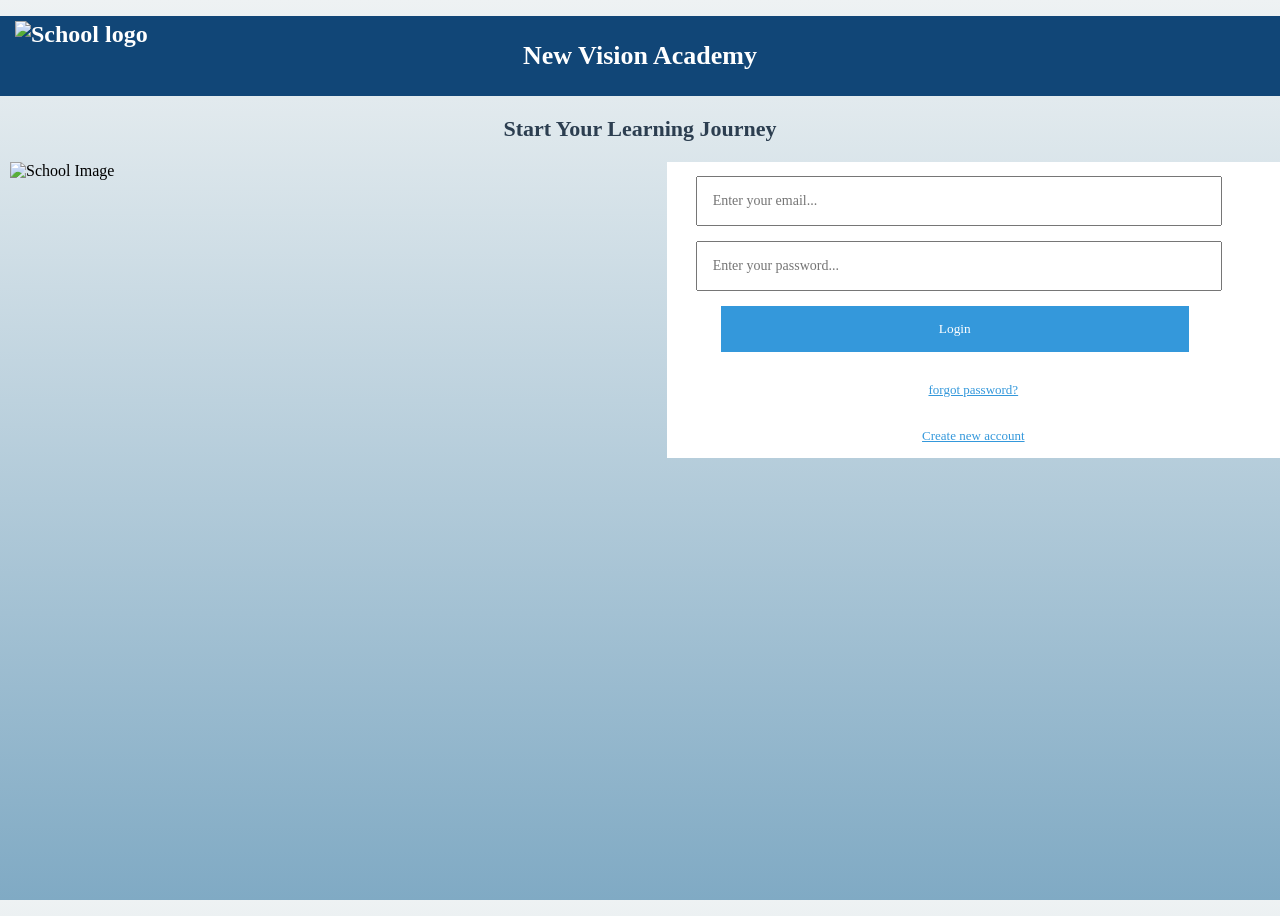
==== index.html @ 59524298 "Add files via upload" ====
<!DOCTYPE html>
<!DOCTYPE html>
<html lang="en">
<head>
    <meta charset="UTF-8">
    <meta name="viewport" content="width=device-width, initial-scale=1.0">
    <title>School Login</title>
    <link rel="stylesheet" href="style.css">
</head>

<body>

    <!--Navbar-->
    <nav class="navbar">
        <div class="logo-container">
        <img src="logo.png" alt="School logo" class="logo">
        </div>
        
        <h1> New Vision Academy</h1>
        </nav>

        <h2 class="login-title">Start Your Learning Journey</h2>

    <div class="container">
         <div class="image-box">
            <img src="school1.jpg" alt="School Image">
         </div>

 <!--=== Login Box ===-->

<div class="login-box">
    <from action="index.html">
        <input type="email" placeholder="Enter your email..." required>

        <input type="password" placeholder="Enter your password..." required>
        <button type="submit"> Login</button>
        </from>

        <a href="forgot.html" class="link"> forgot password? </a>
        <a href="Signup.html" class="link"> Create new account</a>
    </div>
    </div>
</body>
</html>
---- style.css ----
/* login CSS */
body,html {
    margin:0;
    padding: 0;
    height: 100%;
    font-family: Georgia, 'Times New Roman', Times, serif;
}

/*Navbar*/
.navbar { 
    color: white;
    height: 80px;
    display: flex;
    font-size: 24px;
    justify-content: center;
    background-color: #114677;
    align-items: center;
    position: relative;
}

.navbar h1{
margin-top:  0.67em;
margin-bottom: 0.67em;
font-size: 24px;
padding: 15px;
font-weight: 600;
align-items: center;
}
.logo-container {
    position: absolute;
    left: 15px;
    top: 5px;
   
}

.logo{
   height: 55px;
  animation: sideSpin 4s linear infinite;
    transform-origin: center;
   
    
}

@keyframes spin{ 
    0% {transform: translateY(-50%) rotate(0deg);}
    100%{ transform: translateY(-50%);} rotate( 360deg);
}

.login-title {
text-align: center;
margin-bottom: 20px;
margin-top: 20px;
font-size: 22px;
color: #2c3e50;
font-weight: 600;
justify-content: center;
}

.container {
    display: flex;
    height: calc(100vh-60px);
    align-items: stretch;
    width: 100%;
}

.image-box{
    width: 100%;
}

.image-box img{
    width: 100%;
    height: 100%;
    object-fit: cover;
    margin-left: 10px;
}

.login-box{
    width: 90%;
    background: white;
    display: inline;
    flex-direction: column;
    justify-content: center;
    padding: 14px;
}

.login-box input {
    width: 90%;
    padding: 15px;
    margin-bottom: 15px;
    margin-left: 15px;
    font-size: 14px;
}
.login-box button{ 
    width: 80%;
    padding: 15px;
    margin-left: 40px;
    background: #3498db;
    color: white;
    border: none;
    cursor: pointer
}

.link {
margin-top: 30px;
font-size: 13px;
color: #3498db;
text-decoration: underline;
display: flex;
justify-content: center;
gap: 10px;
}




/* Signup CSS */
* {
  margin: 0;
  padding: 0;
  box-sizing: border-box;
  font-family: Georgia, 'Times New Roman', Times, serif;
}

/* Body */
body {
  min-height: 100vh;
  background: linear-gradient(to bottom, #eef2f3, #80aac4);
}

/* Navbar */
.navbar {
  height: 80px;
  background-color:#114677;
  display: flex;
  align-items: center;
  justify-content: center;
  position: relative;
  font-size: 24px;
  margin-top:  0.67em;
  margin-bottom: 0.67em;
  padding: 15px;
  font-weight: 600;
}

/* Logo */
.logo-box {
  position: absolute;
  left: 15px;
}

.logo-box img {
  height: 55px;
  animation: sideSpin 4s linear infinite;
}

/* چرخش به پهلو (نه عقربه ساعت) */
@keyframes sideSpin {
  from {
    transform: rotateY(0deg);
  }
  to {
    transform: rotateY(360deg);
  }
}

/* Title */
.navbar h1 {
  color: white;
  font-size: 26px;
}

/* Page */
.page {
  display: flex;
  flex-direction: column;
  align-items: center;
  padding: 25px 15px;
}

/* Form */
.signup-form {
  width: 100%;
  max-width: 420px;
  background: white;
  padding: 30px;
  border-radius: 15px;
  box-shadow: 0 8px 20px rgba(0,0,0,0.2);
  display: flex;
  flex-direction: column;
  gap: 14px;
}

.signup-form h2 {
  text-align: center;
  color: #2c3e50;
  margin-bottom: 10px;
}

/* Inputs */
.signup-form input,
.signup-form select {
  padding: 12px;
  border-radius: 8px;
  border: 1px solid #ccc;
  font-size: 14px;
}

/* Password */
.password-box {
  position: relative;
}

.password-box input {
  width: 100%;
  padding-right: 40px;
}

.password-box button {
  position: absolute;
  right: 8px;
  top: 50%;
  transform: translateY(-50%);
  background: none;
  border: none;
  cursor: pointer;
  font-size: 18px;
}

/* Button */
.submit-btn {
  margin-top: 10px;
  padding: 13px;
  background-color: #2c3e50;
  color: white;
  border: none;
  border-radius: 8px;
  font-size: 15px;
  font-weight: bold;
  cursor: pointer;
}

.submit-btn:hover {
  background-color: #34495e;
}

/* Login link */
.login-link {
  margin-top: 18px;
  font-size: 14px;
}

.login-link a {
  color: #2c3e50;
  text-decoration: none;
  font-weight: bold;
}

.login-link a:hover {
  text-decoration: underline;
}
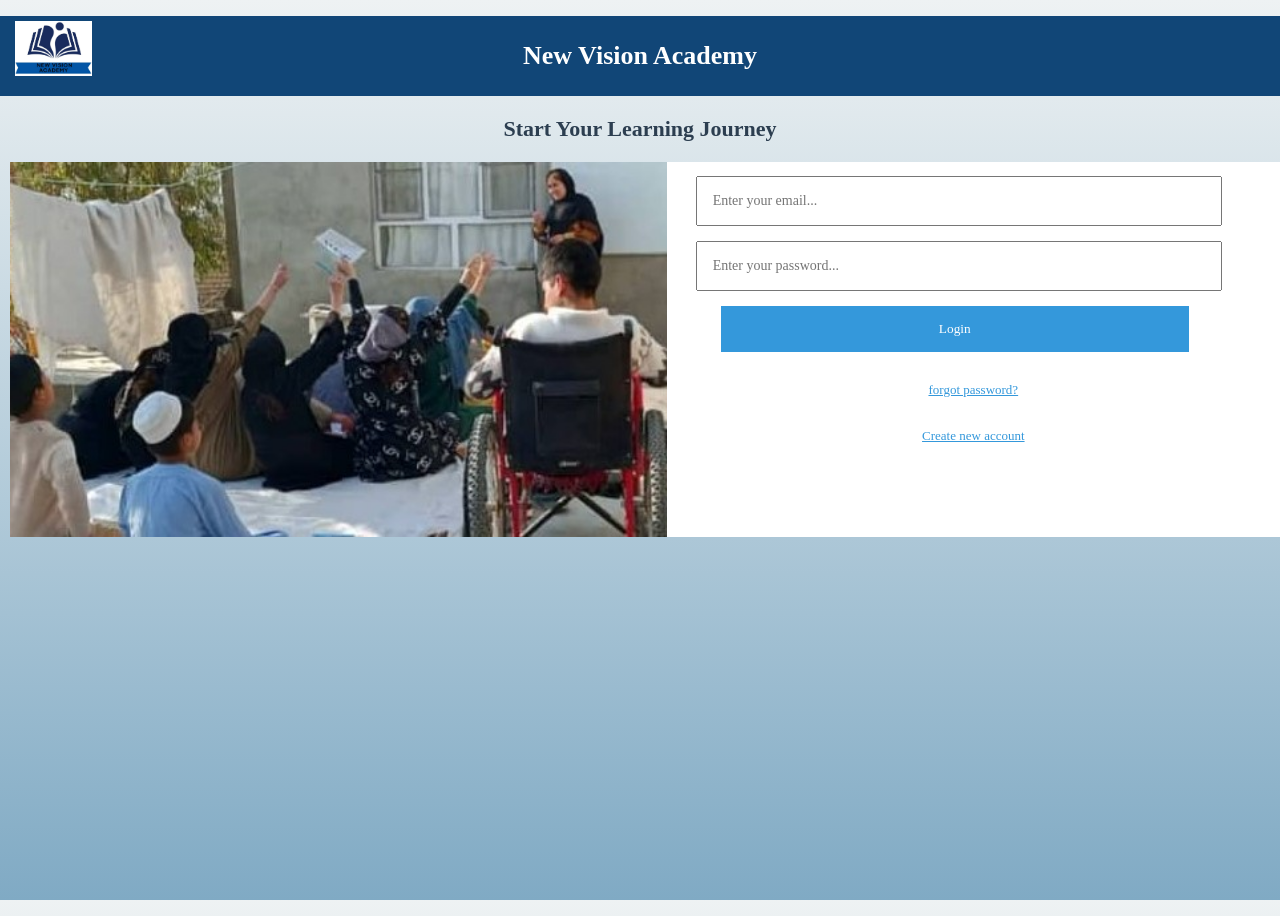
==== commit a81067f9: "Update index.html yes" ====
--- a/index.html
+++ b/index.html
@@ -13,7 +13,7 @@
     <!--Navbar-->
     <nav class="navbar">
         <div class="logo-container">
-        <img src="logo.png" alt="School logo" class="logo">
+        <img src="Logo.png" alt="School logo" class="logo">
         </div>
         
         <h1> New Vision Academy</h1>
@@ -23,7 +23,7 @@
 
     <div class="container">
          <div class="image-box">
-            <img src="school1.jpg" alt="School Image">
+            <img src="School1.jpg" alt="School Image">
          </div>
 
  <!--=== Login Box ===-->
@@ -41,4 +41,4 @@
     </div>
     </div>
 </body>
-</html>+</html>
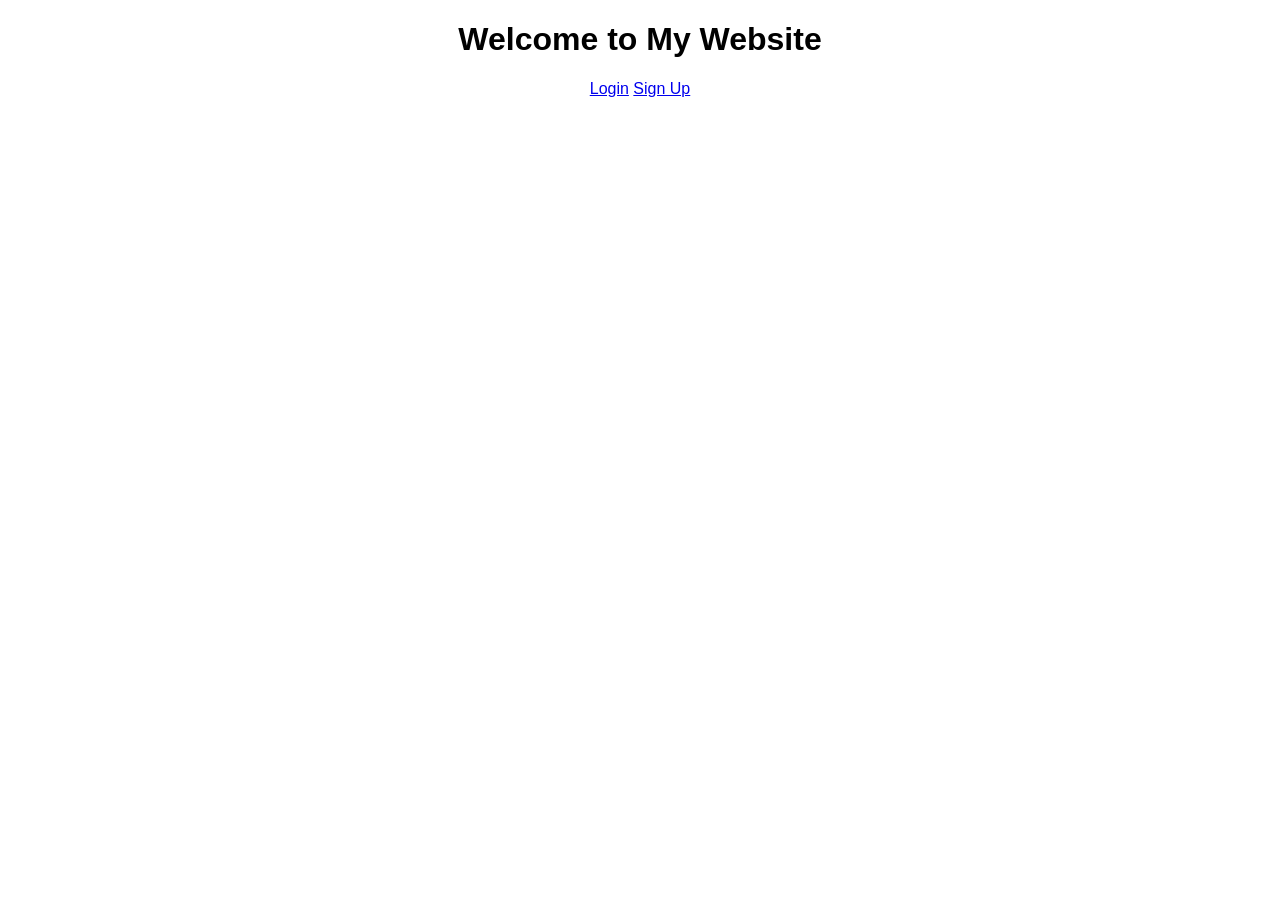
==== commit a2a05b6e: "Add files via upload" ====
--- a/index.html
+++ b/index.html
@@ -1,44 +1,15 @@
-<!DOCTYPE html>
 <!DOCTYPE html>
 <html lang="en">
 <head>
     <meta charset="UTF-8">
     <meta name="viewport" content="width=device-width, initial-scale=1.0">
-    <title>School Login</title>
-    <link rel="stylesheet" href="style.css">
+    <title>Welcom to my Page</title>
 </head>
+<body style="text-align: center; font-family: Arial;">
 
-<body>
+    <h1> Welcome to My Website</h1>
 
-    <!--Navbar-->
-    <nav class="navbar">
-        <div class="logo-container">
-        <img src="Logo.png" alt="School logo" class="logo">
-        </div>
-        
-        <h1> New Vision Academy</h1>
-        </nav>
-
-        <h2 class="login-title">Start Your Learning Journey</h2>
-
-    <div class="container">
-         <div class="image-box">
-            <img src="School1.jpg" alt="School Image">
-         </div>
-
- <!--=== Login Box ===-->
-
-<div class="login-box">
-    <from action="index.html">
-        <input type="email" placeholder="Enter your email..." required>
-
-        <input type="password" placeholder="Enter your password..." required>
-        <button type="submit"> Login</button>
-        </from>
-
-        <a href="forgot.html" class="link"> forgot password? </a>
-        <a href="Signup.html" class="link"> Create new account</a>
-    </div>
-    </div>
+    <a href="Login.html">Login</a>
+    <a href="Signup.html">Sign Up</a>
 </body>
 </html>
